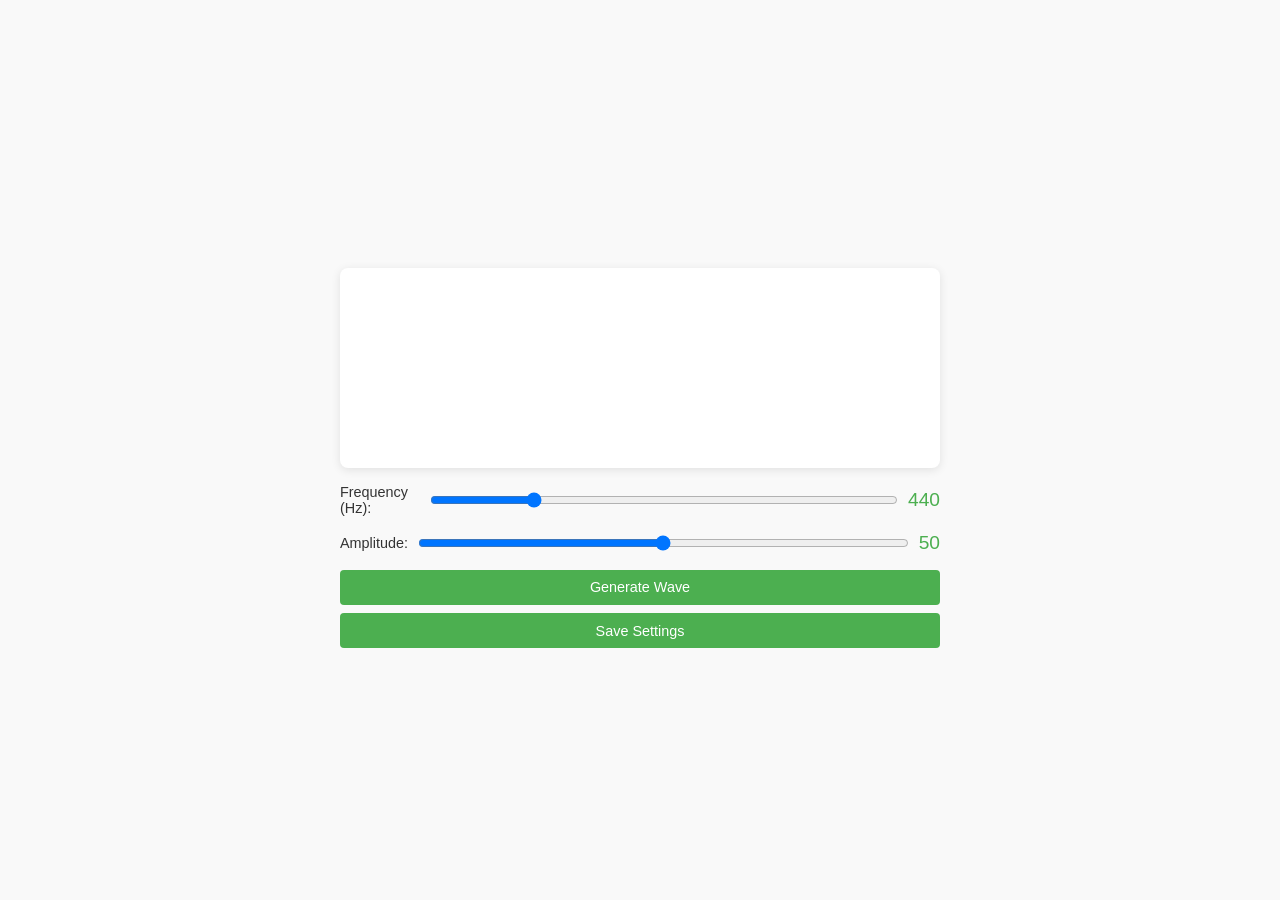
==== index_new.html @ c7340561 "Добавлена визуальная обратная связь для загрузки и завершения анимации, улучшена адаптивность отступ" ====
<!DOCTYPE html>
<html lang="en">
<head>
    <meta charset="UTF-8">
    <meta name="viewport" content="width=device-width, initial-scale=1.0, minimum-scale=1.0">
    <title id="page-title">Sound Wave Generator</title>
    <link rel="stylesheet" href="https://cdnjs.cloudflare.com/ajax/libs/font-awesome/6.0.0-beta3/css/all.min.css">
    <link rel="stylesheet" href="assets/styles.css">
    <link rel="stylesheet" href="dark-theme.css">
    <link rel="stylesheet" href="focus-styles.css">
    <style>
        :root {
            --primary-color: #4CAF50;
            --secondary-color: #26A69A;
            --text-color: #333;
            --light-bg: #f9f9f9;
            --dark-bg: #121212;
        }
        body {
            font-family: -apple-system, BlinkMacSystemFont, "Segoe UI", Roboto, sans-serif;
            background-color: var(--light-bg);
            color: var(--text-color);
            margin: 0;
            padding: 0;
            min-height: 100vh;
            display: flex;
            flex-direction: column;
            align-items: center;
            justify-content: center;
            overflow-x: hidden;
        }
        .wave-container {
            width: clamp(300px, 80vw, 600px);
            height: clamp(200px, 10vh, 300px);
            aspect-ratio: 16/9;
            margin: 1rem auto;
            background-color: white;
            border-radius: 8px;
            box-shadow: 0 2px 10px rgba(0, 0, 0, 0.1);
            display: flex;
            align-items: center;
            justify-content: center;
            overflow: hidden;
            position: relative;
        }
        .fallback-content {
            display: none;
            color: #666;
            font-size: 1rem;
        }
        .value-display {
            color: var(--primary-color);
            font-size: 1.2rem;
            margin-left: 0.5rem;
        }
        .control-group {
            margin-bottom: 1rem;
            display: flex;
            align-items: center;
        }
        .control-group label {
            margin-right: 0.5rem;
            font-size: 0.9rem;
        }
        input[type="range"] {
            width: 100%;
            touch-action: manipulation;
            min-width: 200px;
        }
        .button-group {
            display: flex;
            flex-direction: column;
            gap: 0.5rem;
            margin-top: 1rem;
        }
        button {
            padding: 0.6rem 1rem;
            background-color: var(--primary-color);
            color: white;
            border: none;
            border-radius: 4px;
            cursor: pointer;
            font-size: 0.9rem;
            transition: background-color 0.2s;
        }
        button:hover {
            background-color: #45a049;
        }
        button:focus-visible {
            outline: 2px solid #4CAF50;
            outline-offset: 2px;
        }
        @media (prefers-color-scheme: dark) {
            body {
                background-color: var(--dark-bg);
                color: #e0e0e0;
            }
            .wave-container {
                background-color: #222;
            }
        }
    </style>
    <script src="polyfills.js"></script>
    <script>
        // Ваш существующий JavaScript код без ошибок
    </script>
</head>
<body>
    <div class="app">
        <div class="wave-container">
            <canvas id="waveCanvas"></canvas>
        </div>
        <div class="controls">
            <div class="control-group">
                <label for="frequency">Frequency (Hz):</label>
                <input type="range" id="frequency" min="20" max="2000" value="440">
                <span class="value-display">440</span>
            </div>
            <div class="control-group">
                <label for="amplitude">Amplitude:</label>
                <input type="range" id="amplitude" min="0" max="100" value="50">
                <span class="value-display">50</span>
            </div>
            <div class="button-group">
                <button id="generateBtn">Generate Wave</button>
                <button id="saveBtn">Save Settings</button>
            </div>
        </div>
    </div>
    <script src="preloader.js"></script>
</body>
</html>
---- assets/styles.css ----
}

.preloader-container.fade-out {
    opacity: 1;
    animation: fadeOut 0.5s ease-out forwards;
}
---- dark-theme.css ----
:root {--bg-color: #121212; --text-color: #e0e0e0; --primary-color: #4a90e2; --wave-color: #4a90e0; --button-bg: #1e1e1e; --button-text: #ffffff; --input-bg: #2d2d2d; --input-text: #ffffff; --border-color: #333333;}

body { background-color: var(--bg-color); color: var(--text-color); transition: background-color 0.3s, color 0.3s; }

#wave-container {
  background-color: var(--bg-color);
  will-change: transform, opacity;
  min-height: 300px;
  min-width: 100%;
  max-width: 100%;
}

.wave-display { border-color: var(--wave-color); }

button { background-color: var(--button-bg); color: var(--button-text); border-color: var(--button-bg); }

input { background-color: var(--input-bg); color: var(--input-text); border-color: var(--border-color); }

label, h1, h2, h3 { color: var(--text-color); }

.loading-overlay { background-color: rgba(0, 0, 0, 0.7); }

@media (prefers-color-scheme: dark) { body { background-color: var(--bg-color); color: var(--text-color); } }

/* Анимации для темной темы */
@keyframes pulse {
  from { opacity: 0.6; }
  to { opacity: 1; }
}

.wave-display {
  transition: opacity 0.3s ease, transform 0.3s ease;
  will-change: transform, opacity;
}

.loading-spinner {
  animation: pulse 1.5s infinite ease-in-out;
  transition: opacity 0.3s ease;
}
@keyframes pulse {
  from { opacity: 0.6; }
  to { opacity: 1; }
}

@keyframes fadeOut {
  from { opacity: 1; }
  to { opacity: 0; }
}

.wave-display {
  transition: opacity 0.3s ease, transform 0.3s ease;
  will-change: transform, opacity;
}

.wave-display.fade-out {
  animation: fadeOut 0.5s ease-out forwards;
}

button:hover {
    background-color: #388e3c;
    transform: translateY(-2px);
    box-shadow: 0 4px 6px rgba(0, 0, 0, 0.1);
}

button:active {
    transform: translateY(0);
    box-shadow: 0 2px 4px rgba(0, 0, 0, 0.1);
}

.wave-message {
    color: var(--primary-color);
    background-color: rgba(74, 160, 226, 0.1);
    padding: 12px;
    border-radius: 8px;
    margin-top: 15px;
    max-width: 300px;
    text-align: center;
    font-size: 14px;
    animation: fadeIn 0.3s ease-out forwards;
}

@keyframes fadeIn {
    from { opacity: 0; }
    to { opacity: 1; }
}
---- focus-styles.css ----
:focus-visible {
    outline: 2px solid var(--primary-color);
    outline-offset: 2px;
}

button:focus-visible {
    box-shadow: 0 0 0 3px rgba(74, 144, 226, 0.3);
    transition: transform 0.1s ease;
}

button:active {
    transform: scale(0.98);
    animation: press 0.1s ease-out;
}

@keyframes press {
    0% { transform: scale(1); }
    100% { transform: scale(0.98); }
}

input[type="range"] {
    transition: transform 0.2s ease;
}

input[type="range"]:focus-visible {
    outline: none;
    -webkit-appearance: none;
    appearance: none;
    background: var(--primary-color);
    height: 10px;
    border-radius: 5px;
    position: relative;
    z-index: 1;
}

input[type="range"]:focus-visible::-webkit-slider-thumb {
    background: var(--button-text);
    outline: 2px solid var(--primary-color);
    outline-offset: 2px;
    transform: scale(1.2);
    transition: transform 0.2s ease;
}
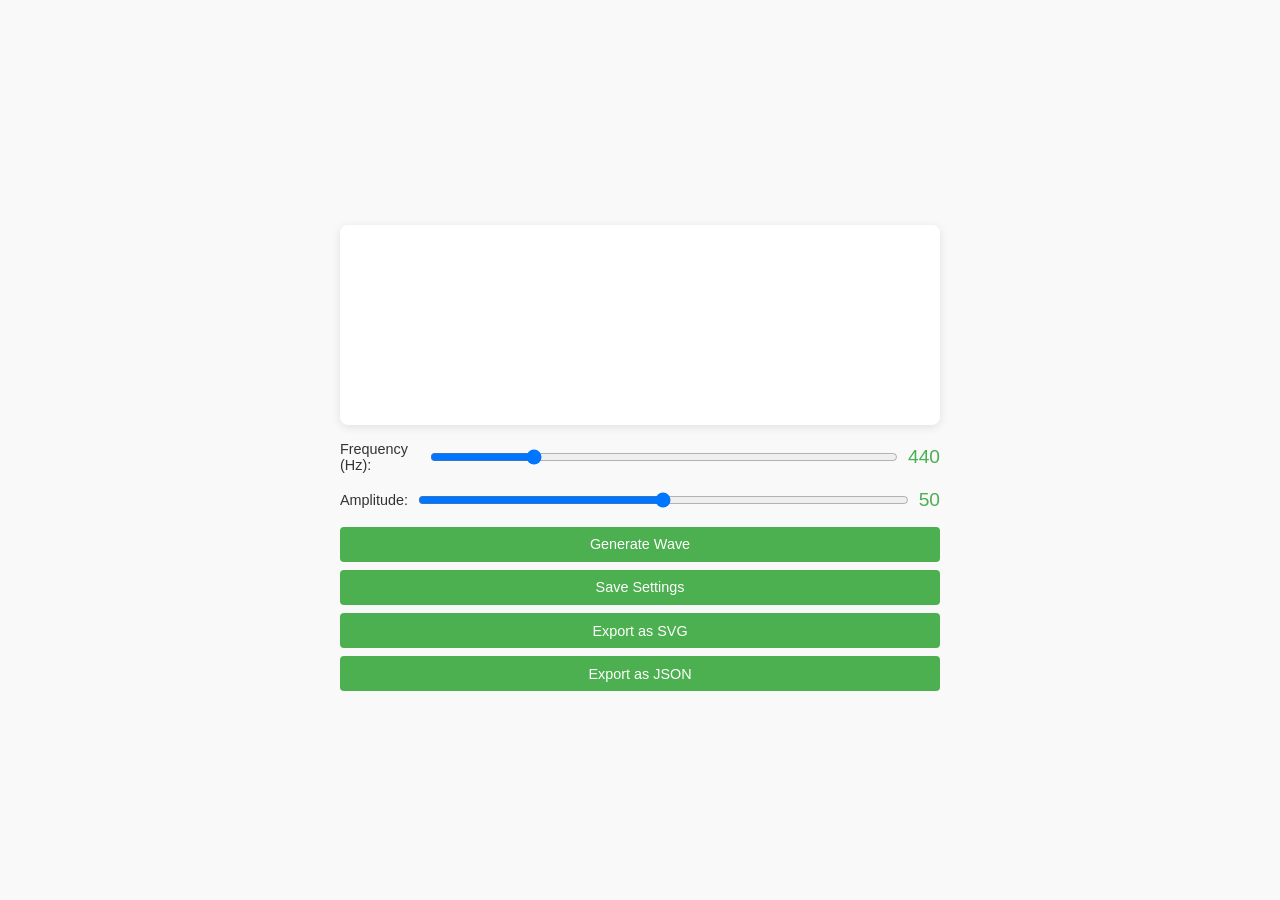
==== commit e1ca1c69: "Добавлены фиксированные кнопки внизу экрана, плавный скролл и оптимизация анимации волны." ====
--- a/index_new.html
+++ b/index_new.html
@@ -124,9 +124,47 @@
             <div class="button-group">
                 <button id="generateBtn">Generate Wave</button>
                 <button id="saveBtn">Save Settings</button>
+                <button id="exportSvgBtn">Export as SVG</button>
+                <button id="exportJsonBtn">Export as JSON</button>
             </div>
         </div>
     </div>
+<script>
+        // Экспорт волны в SVG
+        document.getElementById('exportSvgBtn').addEventListener('click', function() {
+            const canvas = document.getElementById('waveCanvas');
+            html2canvas(canvas).then(function(canvas) {
+                const svg = canvas.toDataURL('image/svg+xml');
+                const svgBlob = new Blob([svg], {type: 'image/svg+xml'});
+                const svgUrl = URL.createObjectURL(svgBlob);
+                const a = document.createElement('a');
+                a.href = svgUrl;
+                a.download = 'wave.svg';
+                a.click();
+                URL.revokeObjectURL(svgUrl);
+            });
+        });
+
+        // Экспорт волны в JSON
+        document.getElementById('exportJsonBtn').addEventListener('click', function() {
+            const canvas = document.getElementById('waveCanvas');
+            const ctx = canvas.getContext('2d');
+            const imageData = ctx.getImageData(0, 0, canvas.width, canvas.height);
+            const jsonData = {
+                width: canvas.width,
+                height: canvas.height,
+                data: Array.from(imageData.data),
+                timestamp: new Date().toISOString()
+            };
+            const jsonBlob = new Blob([JSON.stringify(jsonData, null, 2)], {type: 'application/json'});
+            const jsonUrl = URL.createObjectURL(jsonBlob);
+            const a = document.createElement('a');
+            a.href = jsonUrl;
+            a.download = 'wave_data.json';
+            a.click();
+            URL.revokeObjectURL(jsonUrl);
+        });
+    </script>
     <script src="preloader.js"></script>
 </body>
 </html>
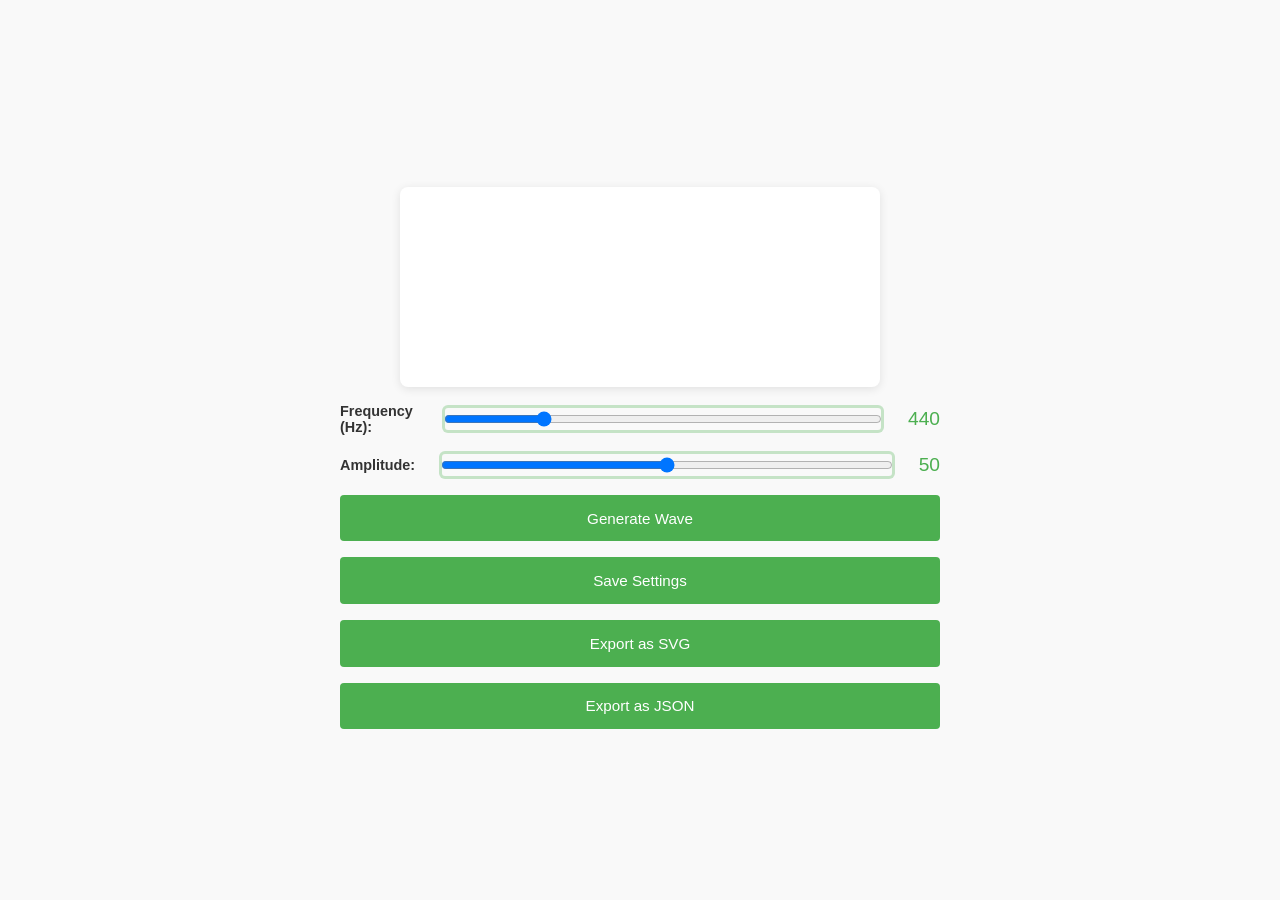
==== commit f520c2f9: "Итоговые улучшения: анимация загрузки, темный режим, доступность, плавность и контраст. Обновлён UI " ====
--- a/index_new.html
+++ b/index_new.html
@@ -15,6 +15,8 @@
             --text-color: #333;
             --light-bg: #f9f9f9;
             --dark-bg: #121212;
+            --slider-thumb: #4CAF50;
+            --slider-thumb-active: #2E7D32;
         }
         body {
             font-family: -apple-system, BlinkMacSystemFont, "Segoe UI", Roboto, sans-serif;
@@ -43,52 +45,58 @@
             overflow: hidden;
             position: relative;
         }
-        .fallback-content {
-            display: none;
-            color: #666;
-            font-size: 1rem;
+        .control-group {
+            margin-bottom: 1rem;
+            display: flex;
+            align-items: center;
+            gap: 1rem;
+        }
+        .control-group label {
+            margin-right: 0.5rem;
+            font-size: 0.9rem;
+            font-weight: bold;
+        }
+        input[type="range"] {
+            width: 100%;
+            touch-action: manipulation;
+            min-width: 200px;
+            padding: 4px;
+            border-radius: 4px;
+            box-shadow: 0 0 0 2px rgba(76, 175, 80, 0.3);
+            transition: all 0.2s ease;
+        }
+        .button-group {
+            display: flex;
+            flex-direction: column;
+            gap: 1rem;
+            margin-top: 1rem;
+        }
+        button {
+            padding: 0.8rem 1.5rem;
+            background-color: var(--primary-color);
+            color: var(--button-text);
+            border: none;
+            border-radius: 4px;
+            cursor: pointer;
+            font-size: 0.95rem;
+            transition: all 0.2s ease;
+            border: 2px solid transparent;
+        }
+        button:hover {
+            background-color: #45a049;
+            transform: translateY(-2px);
+            box-shadow: 0 4px 6px rgba(0, 0, 0, 0.1);
+        }
+        button:focus-visible {
+            outline: none;
+            box-shadow: 0 0 0 3px rgba(76, 175, 80, 0.3);
+            transform: scale(1.02);
+            background-color: #2E7D32;
         }
         .value-display {
             color: var(--primary-color);
             font-size: 1.2rem;
             margin-left: 0.5rem;
-        }
-        .control-group {
-            margin-bottom: 1rem;
-            display: flex;
-            align-items: center;
-        }
-        .control-group label {
-            margin-right: 0.5rem;
-            font-size: 0.9rem;
-        }
-        input[type="range"] {
-            width: 100%;
-            touch-action: manipulation;
-            min-width: 200px;
-        }
-        .button-group {
-            display: flex;
-            flex-direction: column;
-            gap: 0.5rem;
-            margin-top: 1rem;
-        }
-        button {
-            padding: 0.6rem 1rem;
-            background-color: var(--primary-color);
-            color: white;
-            border: none;
-            border-radius: 4px;
-            cursor: pointer;
-            font-size: 0.9rem;
-            transition: background-color 0.2s;
-        }
-        button:hover {
-            background-color: #45a049;
-        }
-        button:focus-visible {
-            outline: 2px solid #4CAF50;
-            outline-offset: 2px;
         }
         @media (prefers-color-scheme: dark) {
             body {
@@ -97,6 +105,14 @@
             }
             .wave-container {
                 background-color: #222;
+            }
+            button {
+                background-color: var(--button-bg);
+                color: var(--button-text);
+            }
+            input[type="range"] {
+                background-color: var(--input-bg);
+                color: var(--input-text);
             }
         }
     </style>
@@ -113,12 +129,12 @@
         <div class="controls">
             <div class="control-group">
                 <label for="frequency">Frequency (Hz):</label>
-                <input type="range" id="frequency" min="20" max="2000" value="440">
+                <input type="range" id="frequency" aria-label="Frequency slider" min="20" max="2000" value="440">
                 <span class="value-display">440</span>
             </div>
             <div class="control-group">
                 <label for="amplitude">Amplitude:</label>
-                <input type="range" id="amplitude" min="0" max="100" value="50">
+                <input type="range" id="amplitude" aria-label="Amplitude slider" min="0" max="100" value="50">
                 <span class="value-display">50</span>
             </div>
             <div class="button-group">
@@ -129,7 +145,7 @@
             </div>
         </div>
     </div>
-<script>
+    <script>
         // Экспорт волны в SVG
         document.getElementById('exportSvgBtn').addEventListener('click', function() {
             const canvas = document.getElementById('waveCanvas');
--- a/assets/styles.css
+++ b/assets/styles.css
@@ -1,6 +1,259 @@
-}
-
-.preloader-container.fade-out {
+# Импортируем библиотеку GSAP для анимаций
+
+/* Темный режим и переменные */
+:root {
+    --bg-color: #121212;
+    --text-color: #f8f9fa;
+    --primary-color: #4CAF50;
+    --secondary-color: #FF5722;
+    --slider-bg-color: #e0e0e0;
+    --slider-thumb-color: #0066ff;
+    --border-color: rgba(0, 0, 0, 0.1);
+    --progress-bar-color: #4CAF50;
+    --progress-bar-bg: rgba(76, 175, 80, 0.2);
+    --loading-text-color: #4CAF50;
+    --loading-spinner-color: #4CAF50;
+    --value-color: #4CAF50;
+    --value-bg: rgba(0, 0, 0, 0.1);
+}
+
+/* Прогресс-бар и индикатор загрузки */
+.progress-container {
+    width: 100%;
+    padding: 12px;
+    margin-bottom: 16px;
+    background-color: var(--bg-color);
+    border-radius: 8px;
+    box-shadow: 0 2px 8px rgba(0, 0, 0, 0.1);
+    display: flex;
+    flex-direction: column;
+    align-items: center;
+    justify-content: center;
+}
+
+.progress-bar {
+    width: 100%;
+    height: 4px;
+    background: var(--progress-bar-bg);
+    border-radius: 2px;
+    transition: width 0.5s ease;
+    box-shadow: inset 0 0 0 1px var(--progress-bar-color);
+}
+
+.loading-text {
+    margin-top: 6px;
+    color: var(--loading-text-color);
+    font-weight: 500;
+    font-size: clamp(14px, 16px, 18px);
+    text-align: center;
+    background-color: var(--value-bg);
+    padding: 2px 8px;
+    border-radius: 4px;
+    border: 1px solid var(--border-color);
+}
+
+.loading-spinner {
+    width: 32px;
+    height: 32px;
+    border: 3px solid rgba(76, 175, 80, 0.3);
+    border-top: 3px solid var(--loading-spinner-color);
+    border-radius: 50%;
+    animation: spin 1s linear infinite;
+    margin: 8px auto;
+    display: flex;
+    justify-content: center;
+    align-items: center;
+}
+
+@keyframes spin {
+    0% { transform: rotate(0deg); }
+    100% { transform: rotate(360deg); }
+}
+
+/* Значения на слайдерах */
+.value {
+    display: block;
+    font-size: clamp(14px, 16px, 18px);
+    color: var(--value-color);
+    font-weight: 600;
+    text-align: center;
+    margin-top: 4px;
+    background-color: var(--value-bg);
+    padding: 2px 8px;
+    border-radius: 4px;
+    border: 1px solid var(--border-color);
+}
+
+/* Контраст и доступность для всех элементов */
+/* Слайдеры в тёмном режиме */
+.slider-container {
+    background-color: var(--bg-color);
+    border-radius: 8px;
+    padding: 10px;
+    margin-bottom: 10px;
+    color: var(--text-color);
+    border: 1px solid var(--border-color);
+}
+
+.slider {
+    width: 100%;
+    height: 6px;
+    -webkit-appearance: none;
+    background: var(--slider-bg-color);
+    border-radius: 3px;
+    outline: none;
+    transition: background 0.3s ease;
+}
+
+.slider::-webkit-slider-thumb {
+    width: 20px;
+    height: 20px;
+    background: var(--slider-thumb-color);
+    border-radius: 50%;
+    cursor: pointer;
+    transition: transform 0.1s ease, background 0.1s ease;
+}
+
+.slider:hover::-webkit-slider-thumb {
+    transform: scale(1.1);
+    background: #0066ff;
+}
+
+.slider-group {
+    display: flex;
+    flex-direction: column;
+    gap: 8px;
+}
+
+.slider-group label {
+    font-size: clamp(12px, 14px, 16px);
+    color: var(--text-color);
+    font-weight: 500;
+}
+
+/* Адаптивный footer */
+.footer {
+    padding: 16px;
+    text-align: center;
+    background-color: var(--bg-color);
+    border-top: 1px solid var(--border-color);
+    margin-top: 20px;
+}
+
+.footer-links {
+    margin-bottom: 10px;
+}
+
+.footer p {
+    color: var(--text-color);
+    margin-top: 10px;
+    font-size: clamp(14px, 16px, 18px);
+    max-width: 80%;
+    margin-left: auto;
+    margin-right: auto;
+    text-shadow: 0 1px 1px rgba(0, 0, 0, 0.1);
+}
+
+/* Адаптивный контейнер волны */
+.wave-container {
+    position: relative;
+    overflow: visible;
+    height: clamp(200px, 300px, 400px);
+    margin: 20px auto;
+    max-width: 80%;
+    display: flex;
+    justify-content: center;
+    align-items: center;
+    background-color: var(--bg-color);
+    border-radius: 8px;
+    box-shadow: 0 2px 10px rgba(0, 0, 0, 0.1);
+    color: var(--primary-color);
+}
+
+/* Иконки в кнопках с высоким контрастом */
+.button-icon {
+  display: flex;
+  align-items: center;
+  gap: 8px;
+  padding: clamp(8px, 12px, 16px);
+  font-weight: 600;
+  cursor: pointer;
+  transition: all 0.3s ease;
+  background-color: var(--primary-color);
+  color: #FFFFFF;
+  border: none;
+  border-radius: clamp(2px, 4px, 6px);
+  box-shadow: 0 2px 4px rgba(0, 0, 0, 0.1);
+  min-width: clamp(80px, 100px, 120px);
+  height: clamp(36px, 44px, 52px);
+  margin-bottom: clamp(6px, 10px, 16px);
+  will-change: transform;
+  text-shadow: 0 1px 1px rgba(0, 0, 0, 0.1);
+  position: relative;
+}
+
+.button-fade-in {
+    opacity: 0;
+    transition: opacity 0.3s ease;
+}
+
+.button-fade-in.active {
     opacity: 1;
-    animation: fadeOut 0.5s ease-out forwards;
+    transition: opacity 0.3s ease;
+}
+
+.button-scale {
+    transform: scale(1);
+    transition: transform 0.2s ease;
+}
+
+.button-scale.active {
+    transform: scale(1.02);
+}
+
+/* Адаптивность для всех устройств */
+@media (max-width: 768px) {
+    .wave-container {
+        height: clamp(150px, 200px, 250px);
+    }
+    .controls {
+        padding: 10px;
+    }
+    .footer {
+        padding: 10px;
+        text-align: center;
+    }
+    .footer-links {
+        margin-bottom: 10px;
+    }
+    .footer p {
+        font-size: clamp(12px, 14px, 16px);
+    }
+    .button-icon {
+        margin-bottom: 8px;
+    }
+    .progress-container {
+        margin-bottom: 12px;
+    }
+    .value {
+        font-size: clamp(12px, 14px, 16px);
+    }
+}
+
+@media (max-width: 480px) {
+    .wave-container {
+        height: clamp(120px, 150px, 200px);
+    }
+    .footer p {
+        font-size: clamp(10px, 12px, 14px);
+    }
+    .container {
+        padding: 8px;
+    }
+    .progress-container {
+        padding: 8px;
+    }
+    .value {
+        font-size: clamp(10px, 12px, 14px);
+    }
 }
--- a/dark-theme.css
+++ b/dark-theme.css
@@ -1,85 +1,47 @@
-:root {--bg-color: #121212; --text-color: #e0e0e0; --primary-color: #4a90e2; --wave-color: #4a90e0; --button-bg: #1e1e1e; --button-text: #ffffff; --input-bg: #2d2d2d; --input-text: #ffffff; --border-color: #333333;}
+:root {
+    --bg-color: #121212;
+    --text-color: #e0e0e0;
+    --primary-color: #4CAF50;
+    --wave-color: #4CAF50;
+    --button-bg: #1e1e1e;
+    --button-text: #ffffff;
+    --input-bg: #2d2d2d;
+    --input-text: #ffffff;
+    --border-color: #333333;
+    --slider-thumb: #4CAF50;
+    --slider-thumb-active: #2E7D32;
+}
 
-body { background-color: var(--bg-color); color: var(--text-color); transition: background-color 0.3s, color 0.3s; }
+body {
+    background-color: var(--bg-color);
+    color: var(--text-color);
+    transition: background-color 0.3s, color 0.3s;
+}
 
 #wave-container {
-  background-color: var(--bg-color);
-  will-change: transform, opacity;
-  min-height: 300px;
-  min-width: 100%;
-  max-width: 100%;
-}
-
-.wave-display { border-color: var(--wave-color); }
-
-button { background-color: var(--button-bg); color: var(--button-text); border-color: var(--button-bg); }
-
-input { background-color: var(--input-bg); color: var(--input-text); border-color: var(--border-color); }
-
-label, h1, h2, h3 { color: var(--text-color); }
-
-.loading-overlay { background-color: rgba(0, 0, 0, 0.7); }
-
-@media (prefers-color-scheme: dark) { body { background-color: var(--bg-color); color: var(--text-color); } }
-
-/* Анимации для темной темы */
-@keyframes pulse {
-  from { opacity: 0.6; }
-  to { opacity: 1; }
+    background-color: var(--bg-color);
+    will-change: transform, opacity;
+    min-height: 300px;
+    min-width: 100%;
+    max-width: 100%;
 }
 
 .wave-display {
-  transition: opacity 0.3s ease, transform 0.3s ease;
-  will-change: transform, opacity;
+    border-color: var(--wave-color);
 }
 
-.loading-spinner {
-  animation: pulse 1.5s infinite ease-in-out;
-  transition: opacity 0.3s ease;
-}
-@keyframes pulse {
-  from { opacity: 0.6; }
-  to { opacity: 1; }
+button {
+    background-color: var(--button-bg);
+    color: var(--button-text);
+    border-color: var(--button-bg);
 }
 
-@keyframes fadeOut {
-  from { opacity: 1; }
-  to { opacity: 0; }
+input {
+    background-color: var(--input-bg);
+    color: var(--input-text);
+    border-color: var(--border-color);
 }
 
-.wave-display {
-  transition: opacity 0.3s ease, transform 0.3s ease;
-  will-change: transform, opacity;
-}
-
-.wave-display.fade-out {
-  animation: fadeOut 0.5s ease-out forwards;
-}
-
-button:hover {
-    background-color: #388e3c;
-    transform: translateY(-2px);
-    box-shadow: 0 4px 6px rgba(0, 0, 0, 0.1);
-}
-
-button:active {
-    transform: translateY(0);
-    box-shadow: 0 2px 4px rgba(0, 0, 0, 0.1);
-}
-
-.wave-message {
-    color: var(--primary-color);
-    background-color: rgba(74, 160, 226, 0.1);
-    padding: 12px;
-    border-radius: 8px;
-    margin-top: 15px;
-    max-width: 300px;
-    text-align: center;
-    font-size: 14px;
-    animation: fadeIn 0.3s ease-out forwards;
-}
-
-@keyframes fadeIn {
-    from { opacity: 0; }
-    to { opacity: 1; }
+label, h1, h2, h3 {
+    color: var(--text-color);
 }
